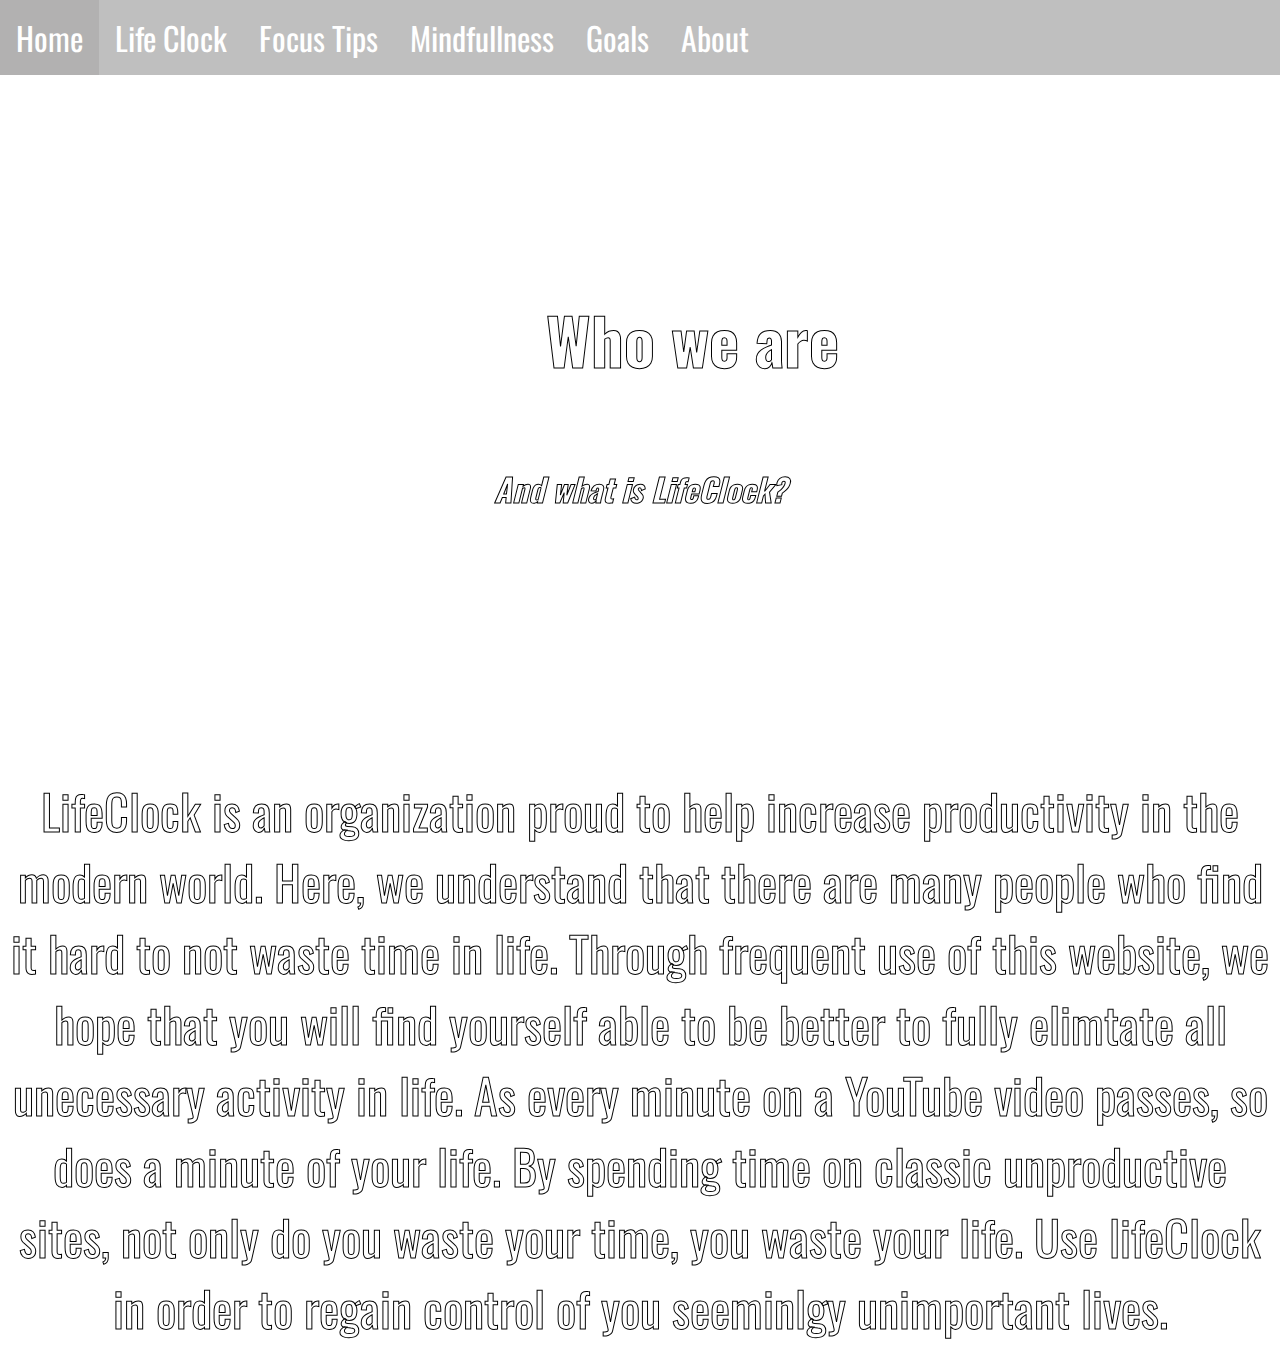
==== about.html @ 96107bda "Added Content" ====
<!DOCTYPE html>
<html>
<head>
  <link href="https://fonts.googleapis.com/css?family=Oswald&display=swap" rel="stylesheet">
<style>

h1{
  color:white;
  position: relative;
  left: 42vw;
  top: 25vh;
  -webkit-text-stroke-width: 1px;
  -webkit-text-stroke-color: #000000;
}
h2{
  color:white;
  text-align: center;
  -webkit-text-stroke-width: 1px;
  -webkit-text-stroke-color: #000000;
  font-size: 32px;
  font-style: italic;
}
p{
  color:white;
  float: left;
  font-size: 48px;
  -webkit-text-stroke-width: 1px;
  -webkit-text-stroke-color: #000000;
  text-align: center;
}
body {
        font-family: 'Oswald', sans-serif;
        font-size: 32px;
      }
ul {
  list-style-type: none;
  margin: 0;
  padding: 0;
  overflow: hidden;
  position: fixed;
 top: 0;
 left: 0;
 min-width: 100%;
 min-height: 16px;
 opacity: 0.5;
  background-color: #808080;
}
body {
  background-image: url('resources/about.jpg');
  background-size: cover;
  position: fixed;
  top: 16px;
}

li {
  float: left;
}

li a {
  display: inline-block;
  color: white;
  text-align: center;
  padding: 14px 16px;
  text-decoration: none;
}

li a:hover {
  background-color: #666565;
}/
</style>
</head>

<h1>Who we are</h1>
<br><br><br><br><br>
<h2>And what is LifeClock?</h2>

<br><br><br><br>
<p>LifeClock is an organization proud to help increase productivity in the modern world.
  Here, we understand that there are many people who find it hard to not waste time in life. Through frequent use
  of this website, we hope that you will find yourself able to be better to fully elimtate all unecessary activity in life.
  As every minute on a YouTube video passes, so does a minute of your life. By spending time on classic unproductive sites,
  not only do you waste your time, you waste your life. Use lifeClock in order to regain control of you seeminlgy unimportant lives.

<ul>
  <li><a href="index.html">Home</a></li>
  <li><a href="lifeClock.html">Life Clock</a></li>
  <li><a href="focus.html">Focus Tips</a></li>
  <li><a href="mind.html">Mindfullness</a></li>
  <li><a href="goals.html">Goals</a></li>
  <li><a href="about.html">About</a></li>
</ul>

</html>
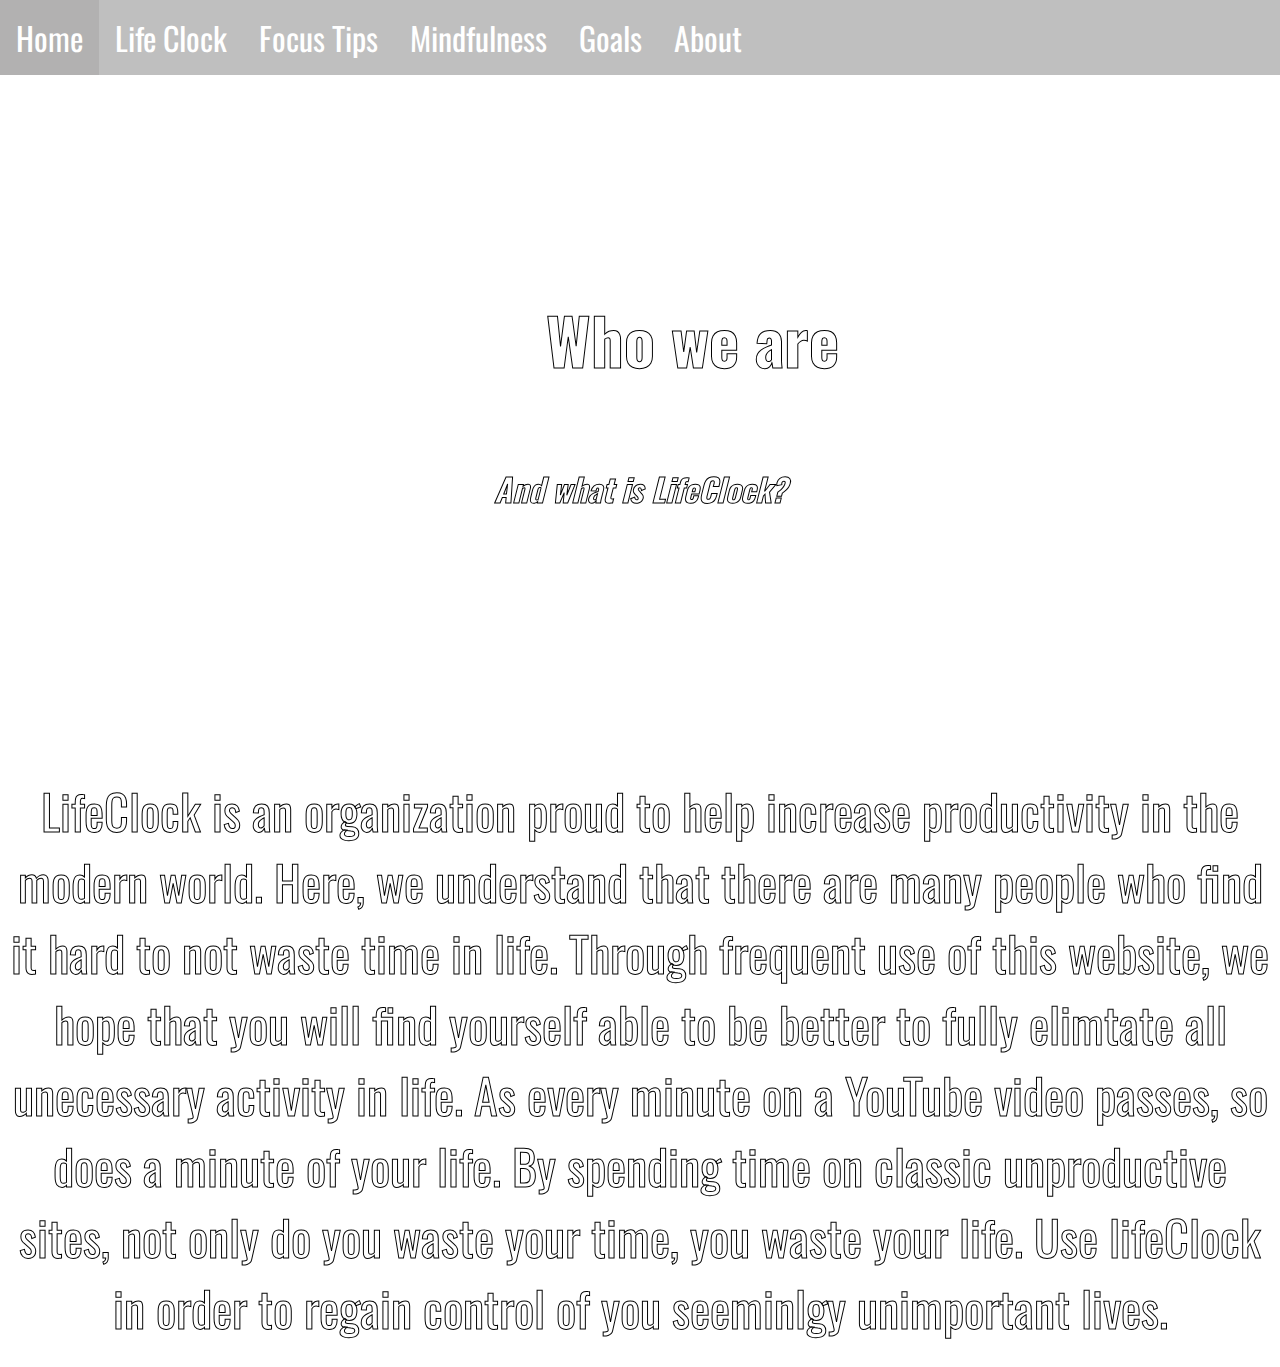
==== commit 72339242: "Fixed Scaling Issues" ====
--- a/about.html
+++ b/about.html
@@ -85,7 +85,7 @@
   <li><a href="index.html">Home</a></li>
   <li><a href="lifeClock.html">Life Clock</a></li>
   <li><a href="focus.html">Focus Tips</a></li>
-  <li><a href="mind.html">Mindfullness</a></li>
+  <li><a href="mind.html">Mindfulness</a></li>
   <li><a href="goals.html">Goals</a></li>
   <li><a href="about.html">About</a></li>
 </ul>
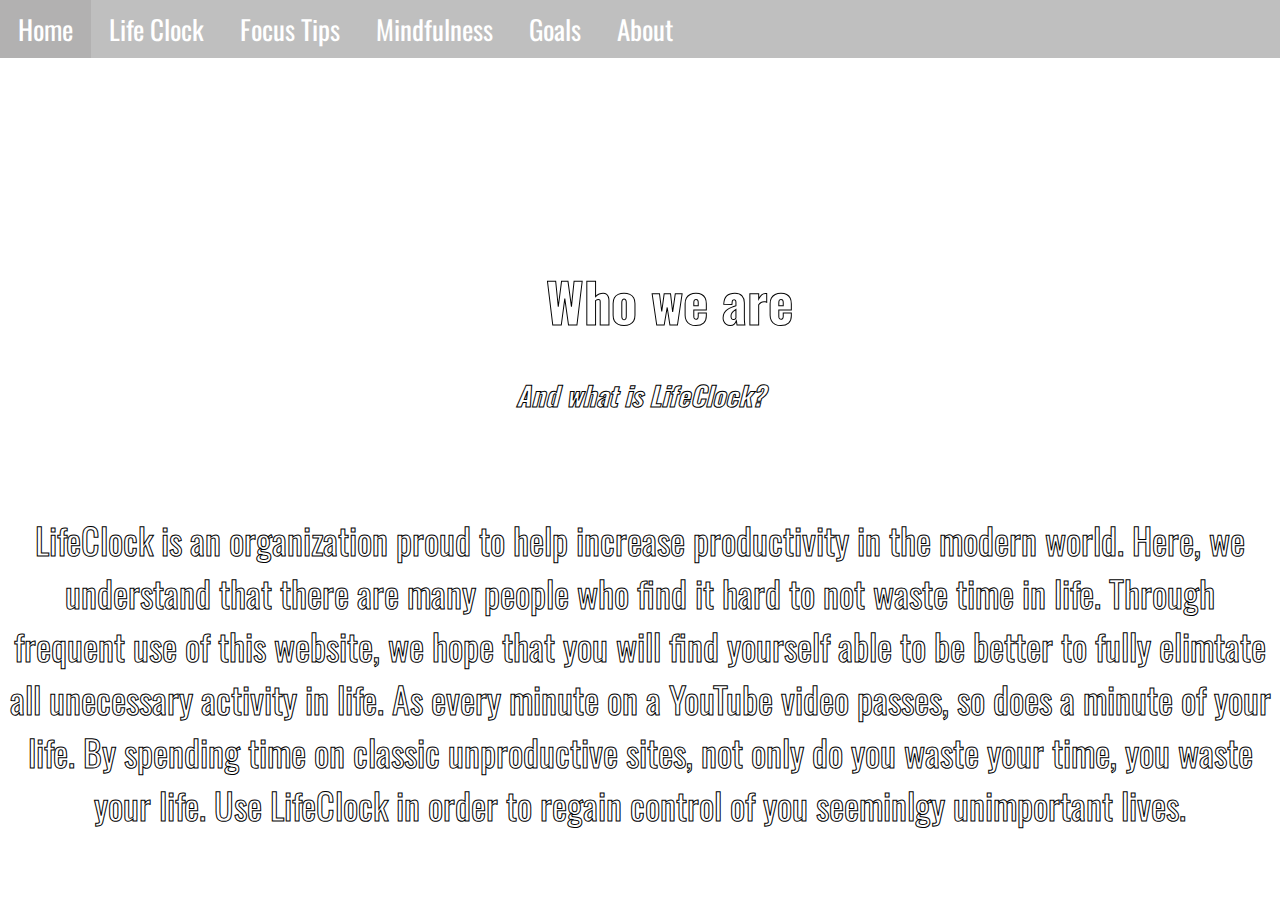
==== commit 6ffa2e94: "Adding Content" ====
--- a/about.html
+++ b/about.html
@@ -2,6 +2,8 @@
 <html>
 <head>
   <link href="https://fonts.googleapis.com/css?family=Oswald&display=swap" rel="stylesheet">
+  <link rel="stylesheet" type="text/css" href="stylesheet.css">
+  <title>About</title>
 <style>
 
 h1{
@@ -17,21 +19,18 @@
   text-align: center;
   -webkit-text-stroke-width: 1px;
   -webkit-text-stroke-color: #000000;
-  font-size: 32px;
+  font-size: 3vh;
   font-style: italic;
 }
 p{
   color:white;
   float: left;
-  font-size: 48px;
+  font-size: 4vh;
   -webkit-text-stroke-width: 1px;
   -webkit-text-stroke-color: #000000;
   text-align: center;
 }
-body {
-        font-family: 'Oswald', sans-serif;
-        font-size: 32px;
-      }
+
 ul {
   list-style-type: none;
   margin: 0;
@@ -41,15 +40,12 @@
  top: 0;
  left: 0;
  min-width: 100%;
- min-height: 16px;
+ min-height: 1vh;
  opacity: 0.5;
   background-color: #808080;
 }
 body {
   background-image: url('resources/about.jpg');
-  background-size: cover;
-  position: fixed;
-  top: 16px;
 }
 
 li {
@@ -60,7 +56,7 @@
   display: inline-block;
   color: white;
   text-align: center;
-  padding: 14px 16px;
+  padding: 1vh 2vh;
   text-decoration: none;
 }
 
@@ -74,12 +70,12 @@
 <br><br><br><br><br>
 <h2>And what is LifeClock?</h2>
 
-<br><br><br><br>
+<br>
 <p>LifeClock is an organization proud to help increase productivity in the modern world.
   Here, we understand that there are many people who find it hard to not waste time in life. Through frequent use
   of this website, we hope that you will find yourself able to be better to fully elimtate all unecessary activity in life.
   As every minute on a YouTube video passes, so does a minute of your life. By spending time on classic unproductive sites,
-  not only do you waste your time, you waste your life. Use lifeClock in order to regain control of you seeminlgy unimportant lives.
+  not only do you waste your time, you waste your life. Use LifeClock in order to regain control of you seeminlgy unimportant lives.
 
 <ul>
   <li><a href="index.html">Home</a></li>
--- a/stylesheet.css
+++ b/stylesheet.css
@@ -0,0 +1,40 @@
+/* Style for whole body */
+body {
+      background-size: cover;
+      top: 2vh;
+      font-family: 'Oswald', sans-serif;
+      font-size: 3vh;
+      }
+
+/* Style for top tabs */
+ul {
+  list-style-type: none;
+  margin: 0;
+  padding: 0;
+  overflow: hidden;
+  position: fixed;
+  top: 0;
+  left: 0;
+  min-width: 100%;
+  min-height: 2vh;
+  opacity: 0.5;
+  background-color: #4781BF;
+}
+
+/* Floats list Left */
+li {
+  float: left;
+}
+
+/*  */
+li a {
+  display: inline-block;
+  color: white;
+  text-align: center;
+  padding: 1vh 2vh;
+  text-decoration: none;
+}
+/* Changes color of tab when mouse hovers */
+li a:hover {
+  background-color: #4A546B;
+}
